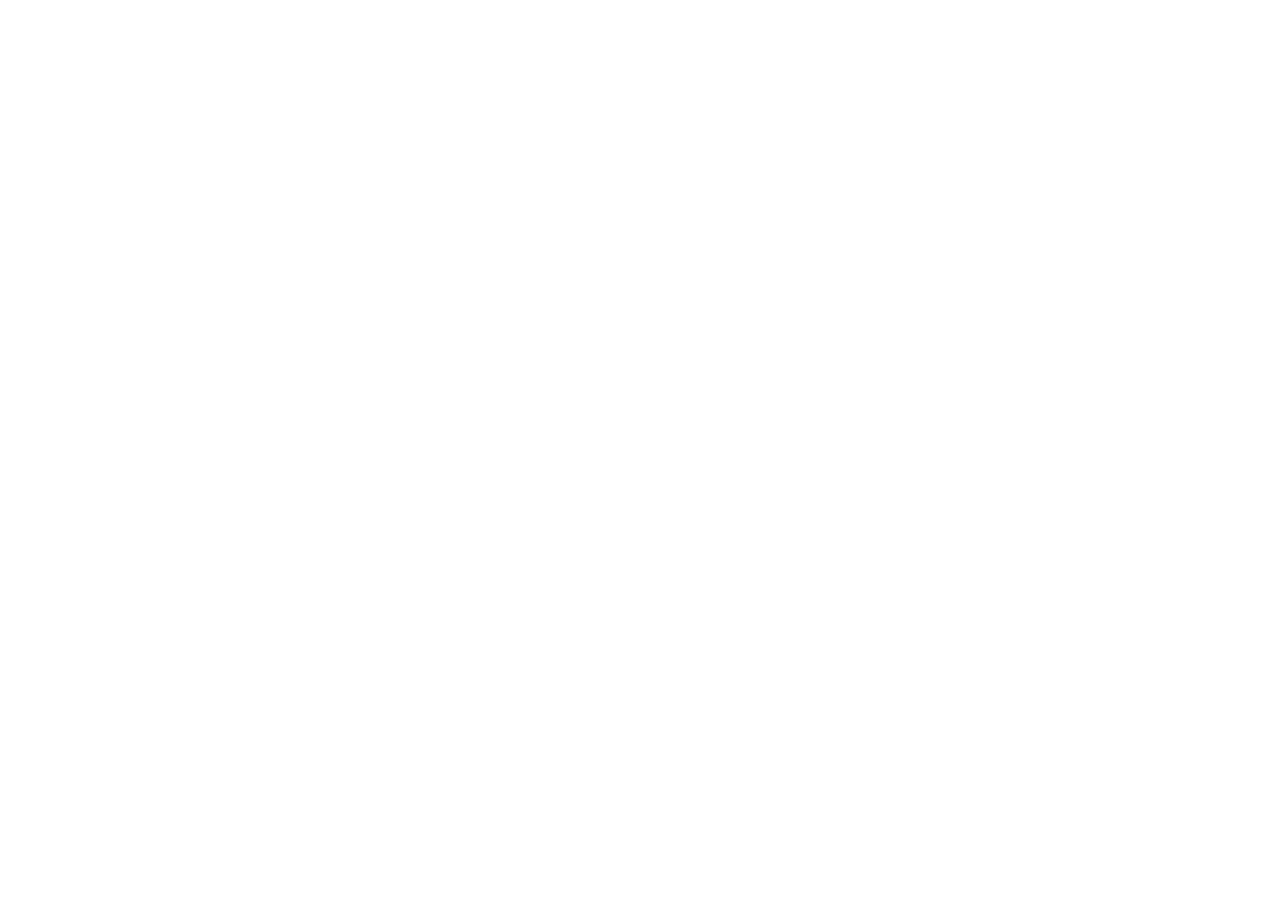
==== sales.html @ bbbc6027 "More objects details" ====
<!DOCTYPE html>
<html lang="en">
<head>
  <meta charset="UTF-8">
  <meta name="viewport" content="width=device-width, initial-scale=1.0">
  <title>Document</title>
  <script src="js/app.js"></script>
</head>
<body>
  
</body>
</html>
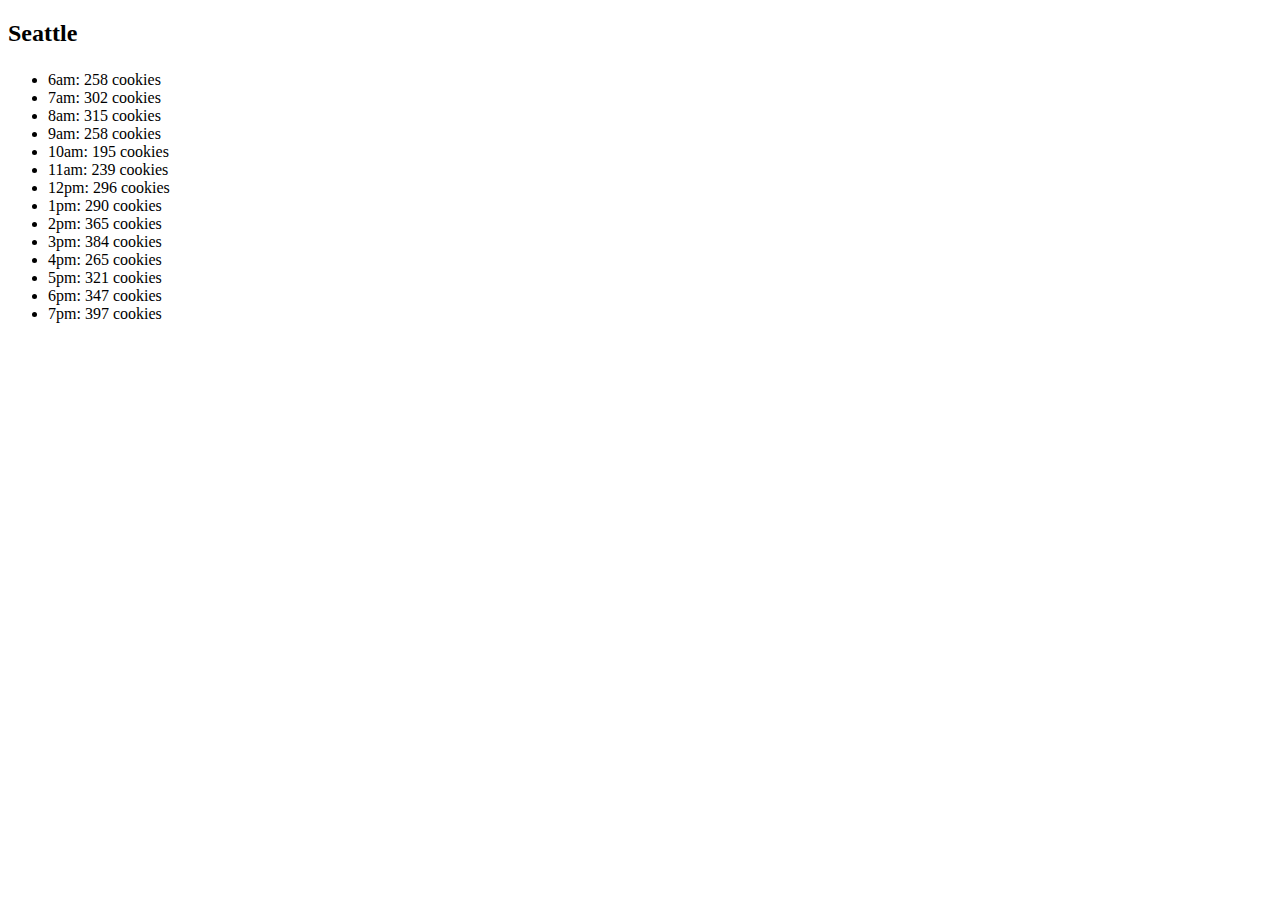
==== commit f3f357dd: "Working lists" ====
--- a/sales.html
+++ b/sales.html
@@ -4,9 +4,14 @@
   <meta charset="UTF-8">
   <meta name="viewport" content="width=device-width, initial-scale=1.0">
   <title>Document</title>
-  <script src="js/app.js"></script>
+
+  <link href="css/style.css" type="text/css" rel="stylesheet">
 </head>
 <body>
-  
+  <main>
+    <div id="store_reports"></section>
+  </main>
+  <footer></footer>
+  <script src="js/app.js"></script>
 </body>
 </html>--- a/css/style.css
+++ b/css/style.css
@@ -0,0 +1,3 @@
+h {
+  
+}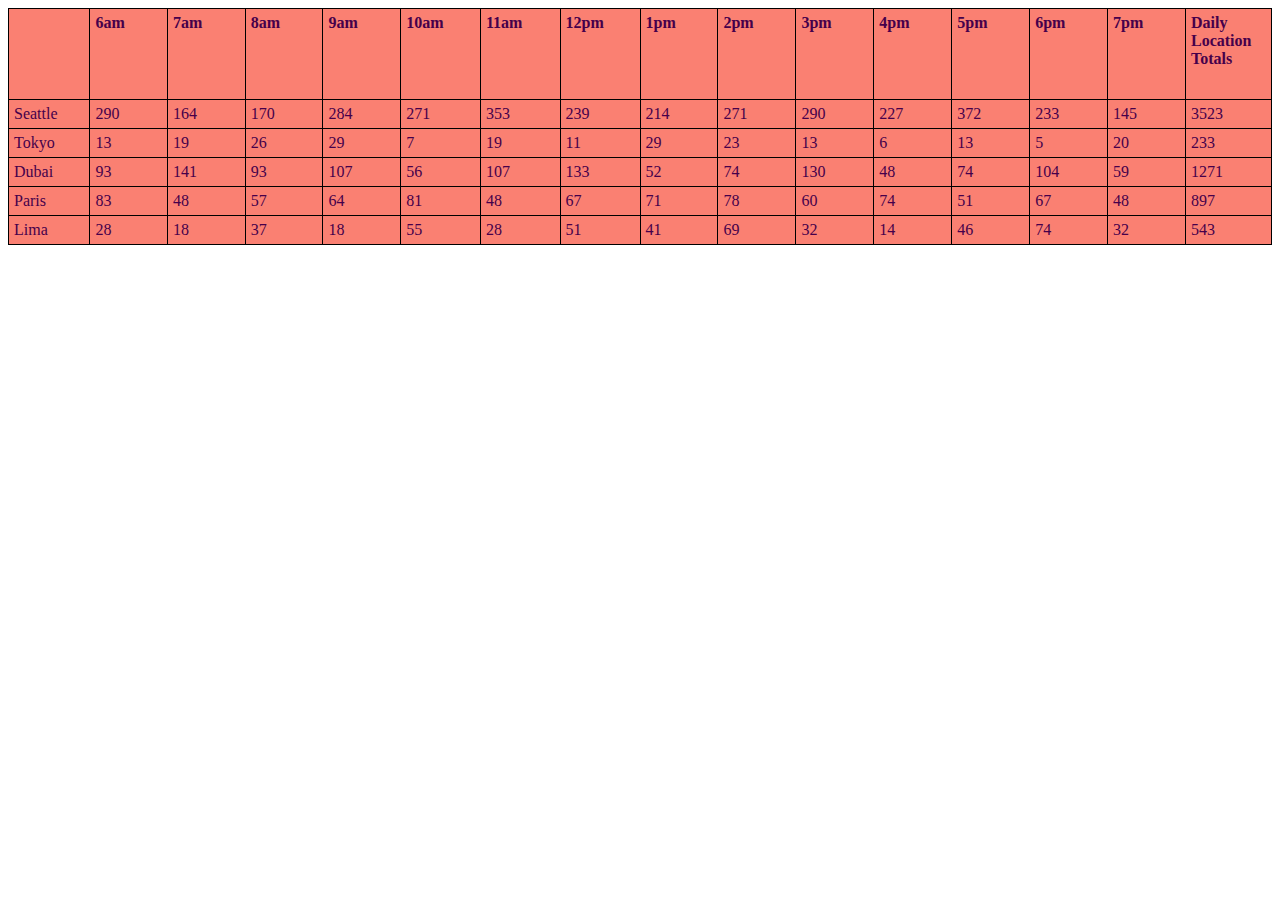
==== commit 3a3c6354: "complete table of all location" ====
--- a/sales.html
+++ b/sales.html
@@ -9,7 +9,7 @@
 </head>
 <body>
   <main>
-    <div id="store_reports"></section>
+    <table id="store_reports"></table>
   </main>
   <footer></footer>
   <script src="js/app.js"></script>
--- a/css/style.css
+++ b/css/style.css
@@ -1,3 +1,22 @@
-h {
-  
+main {
+  background-color: salmon;
+  color: rgb(16, 94, 38);
+  color: rgb(11, 11, 69);
+  color: rgb(70, 0, 75);
+}
+
+table {
+  border-collapse: collapse;
+
+}
+
+th, td {
+  width: 80px;
+  text-align: left;
+  border: 1px solid black;
+  padding: 5px;
+}
+
+th {
+  height: 80px;
 }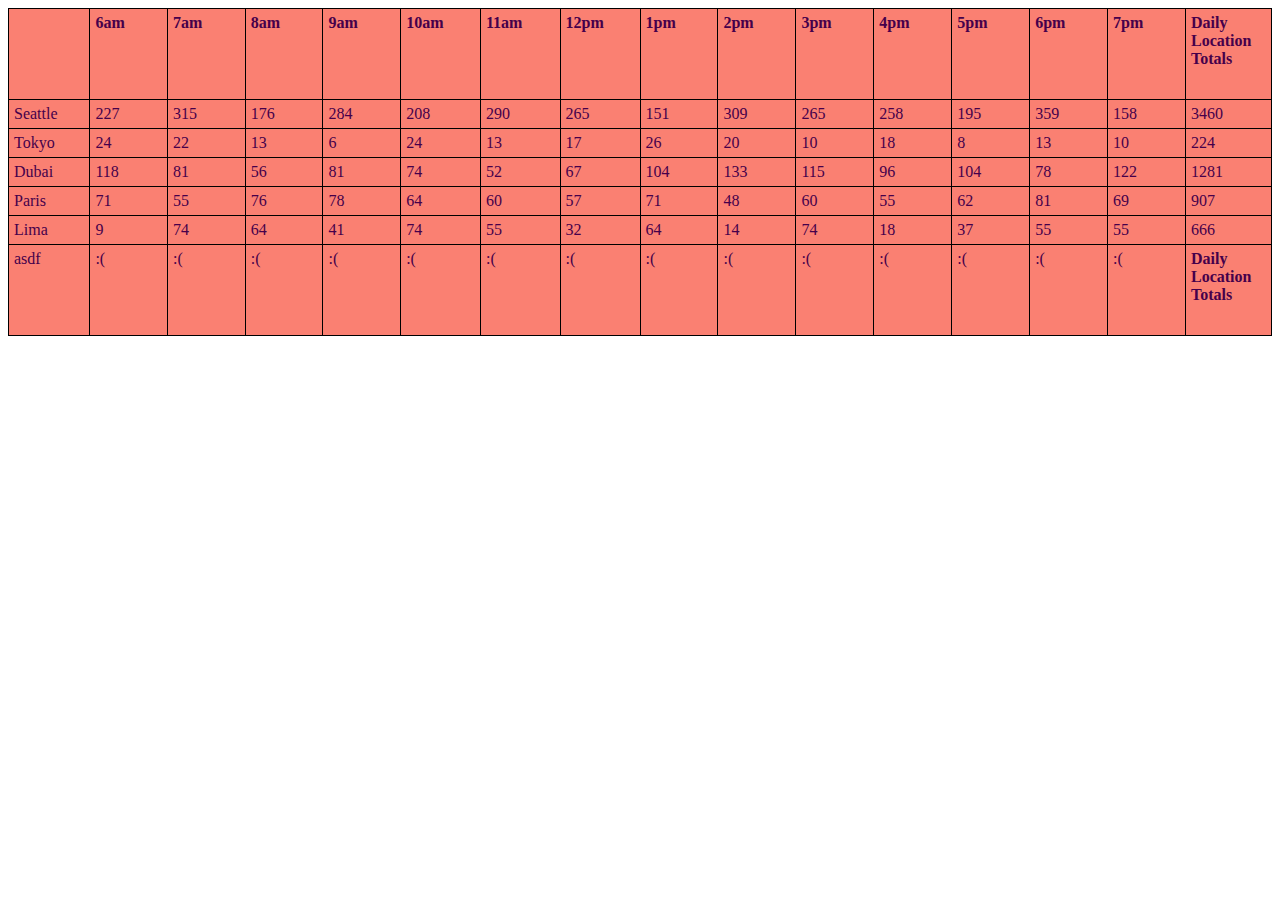
==== commit ee6ca44f: "table styled" ====
--- a/sales.html
+++ b/sales.html
@@ -9,7 +9,7 @@
 </head>
 <body>
   <main>
-    <table id="store_reports"></table>
+    <div id="store_reports"></div>
   </main>
   <footer></footer>
   <script src="js/app.js"></script>
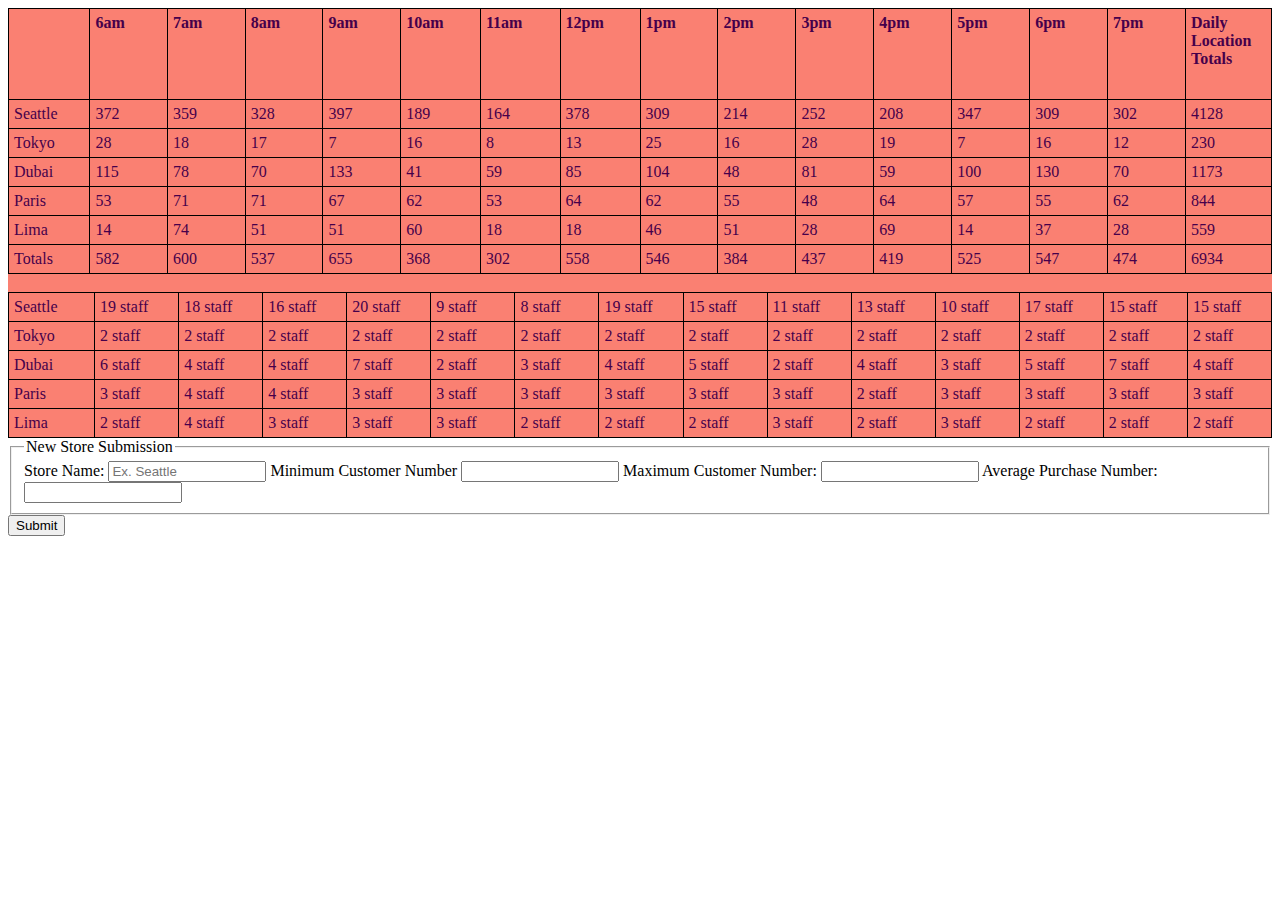
==== commit bc6b3d61: "Working store form submission" ====
--- a/sales.html
+++ b/sales.html
@@ -5,13 +5,28 @@
   <meta name="viewport" content="width=device-width, initial-scale=1.0">
   <title>Document</title>
 
-  <link href="css/style.css" type="text/css" rel="stylesheet">
+  <link href="css/sales.css" type="text/css" rel="stylesheet">
 </head>
 <body>
   <main>
     <div id="store_reports"></div>
   </main>
   <footer></footer>
+
+  <form id="store-submit">
+    <fieldset> 
+      <legend>New Store Submission</legend>
+        <label for="storename">Store Name: </label>
+        <input type="text" id="storename" name="storename" placeholder="Ex. Seattle">
+        <label for="storemincust">Minimum Customer Number</label>
+        <input type="text" id="storemincust" name="storemincust">
+        <label for="maxcust">Maximum Customer Number: </label>
+        <input type="text" id="storemaxcust" name="storemaxcust">
+        <label for="storeavgsale">Average Purchase Number: </label>
+        <input type="text" id="storeavgsale" name="storeavgsale">
+    </fieldset>
+    <button type="submit">Submit</button>
+  </form>
   <script src="js/app.js"></script>
 </body>
 </html>--- a/css/sales.css
+++ b/css/sales.css
@@ -0,0 +1,27 @@
+main {
+  background-color: salmon;
+  color: rgb(16, 94, 38);
+  color: rgb(11, 11, 69);
+  color: rgb(70, 0, 75);
+}
+
+table {
+  border-collapse: collapse;
+
+}
+
+th, td {
+  width: 80px;
+  text-align: left;
+  border: 1px solid black;
+  padding: 5px;
+}
+
+th {
+  height: 80px;
+}
+
+input[type=text] {
+  color: red;
+  width: 150px;
+}